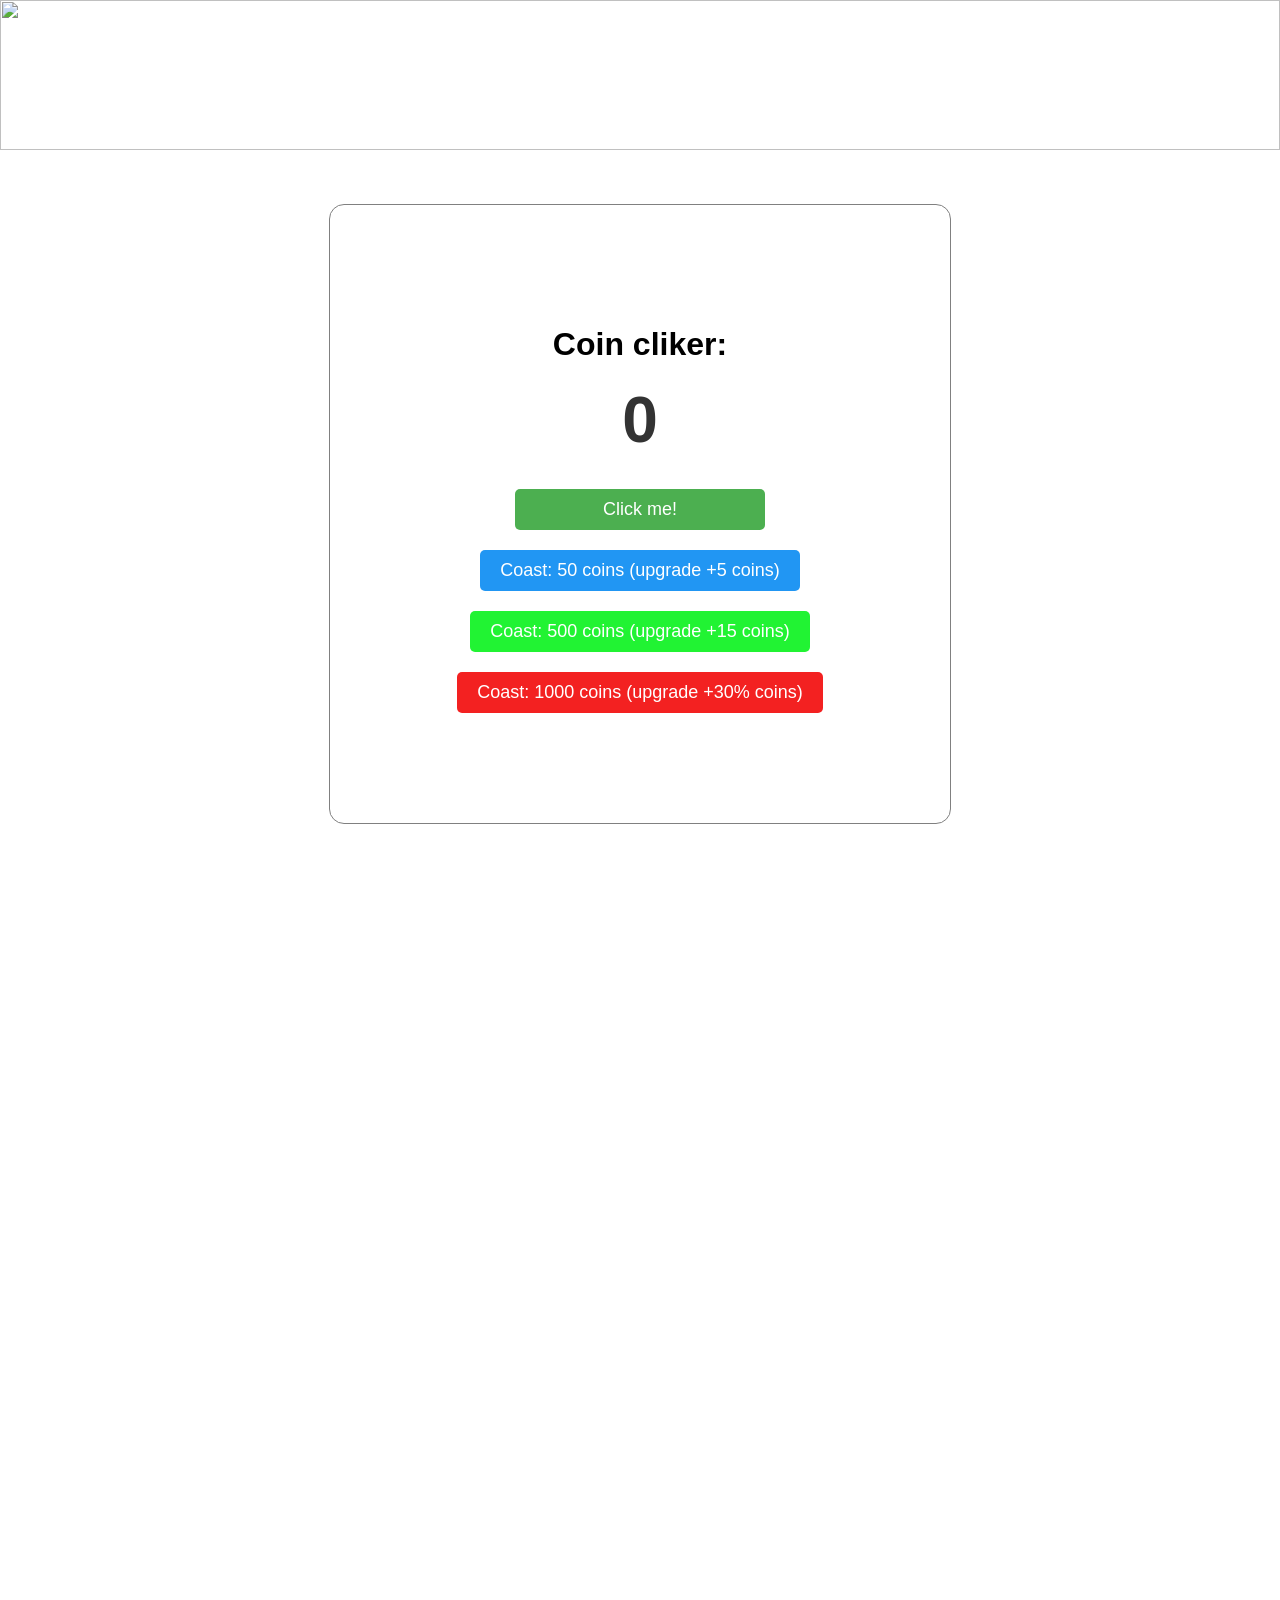
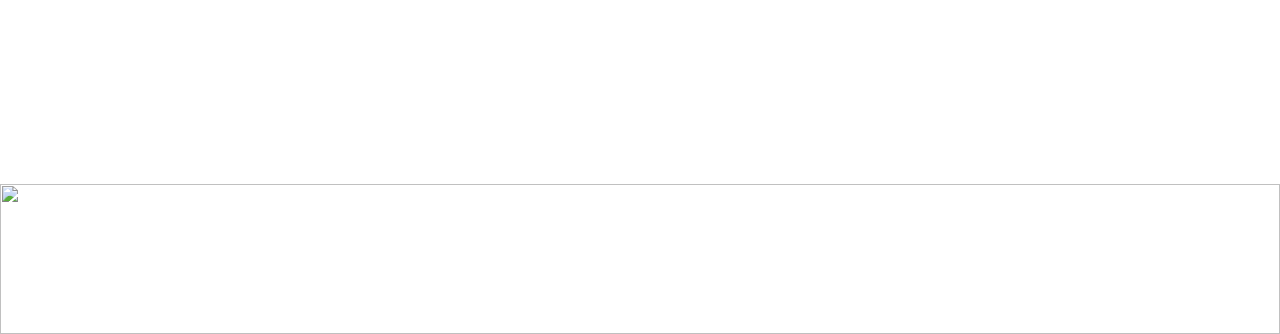
==== index.html @ 969538f2 "Izveidoju logu clikeram" ====
<!DOCTYPE html>
<html lang="en">
<head>
    <meta charset="UTF-8">
    <meta name="viewport" content="width=device-width, initial-scale=1.0">
    <title>Cliker</title>
    <link rel="stylesheet" href="style.css">

</head>
<body>

    <header>
        <img src="https://gdetraffic.com/img/news_4497/620x0__image9.png">
    </header>
    <div>
    <main>
        <h1>Coin cliker:<p id="balance">0</p></h1>
        <button id="btn">Click me!</button>
        <button id="upgrade">Coast: 50 coins (upgrade +5 coins)</button>
        <button id="update">Coast: 500 coins (upgrade +15 coins)</button>
        <button id="procent">Coast: 1000 coins (upgrade +30% coins)</button>
        
    </main>
    </div>
    <footer>
        <img src="https://viss.lv/dati/joker_sporta_bars_spelu_zale_leona_paegles_iela_sigulda/logo_joker.jpg">
    </footer>

    <script src="script.js"></script>
</body>
</html>
---- style.css ----
body {
    text-align: center;
    font-family: Arial, sans-serif;
    margin: 0;
    flex-direction: column;
    height: 100vh; 
}

div {
    display: grid;
    align-items: center;
    justify-content: center;
    gap: 40px;
    border: 1px solid grey;
    padding: 100px;
    border-radius: 15px;
    margin: 50px auto;
    width: 420px;
    background-color: white;
}

#balance {
    font-size: 4rem;
    color: #333;
    margin: 20px 0;
}


button {
    min-width: 250px; 
    font-size: 18px;
    padding: 10px 20px;
    margin: 10px;
    border: none;
    border-radius: 5px;
    cursor: pointer;
    transition: all 0.3s ease;
}


button:disabled {
    background-color: #cccccc !important;
    color: #666666 !important;
    cursor: not-allowed;
    opacity: 0.7;
    transform: none !important;
}

#btn {
    background-color: #4caf50; 
    color: white;
}

#btn:hover {
    background-color: #45a049;
    transform: scale(1.05); 
}

#upgrade {
    background-color: #2196f3; 
    color: white;
}

#upgrade:hover {
    background-color: #1976d2;
    transform: scale(1.05);
}

#update {
    background-color: #21f333; 
    color: white;
}

#update:hover {
    background-color: #21f333;
    transform: scale(1.05);
}

#procent {
    background-color: #f32121; 
    color: white;
}

#procent:hover {
    background-color: #f32121;
    transform: scale(1.05);
}


header img{
    width: 100%;
    height: 150px;
}

footer img{
    width: 100%;
    height: 150px;
    position: relative;

    top:910px
    
    
}
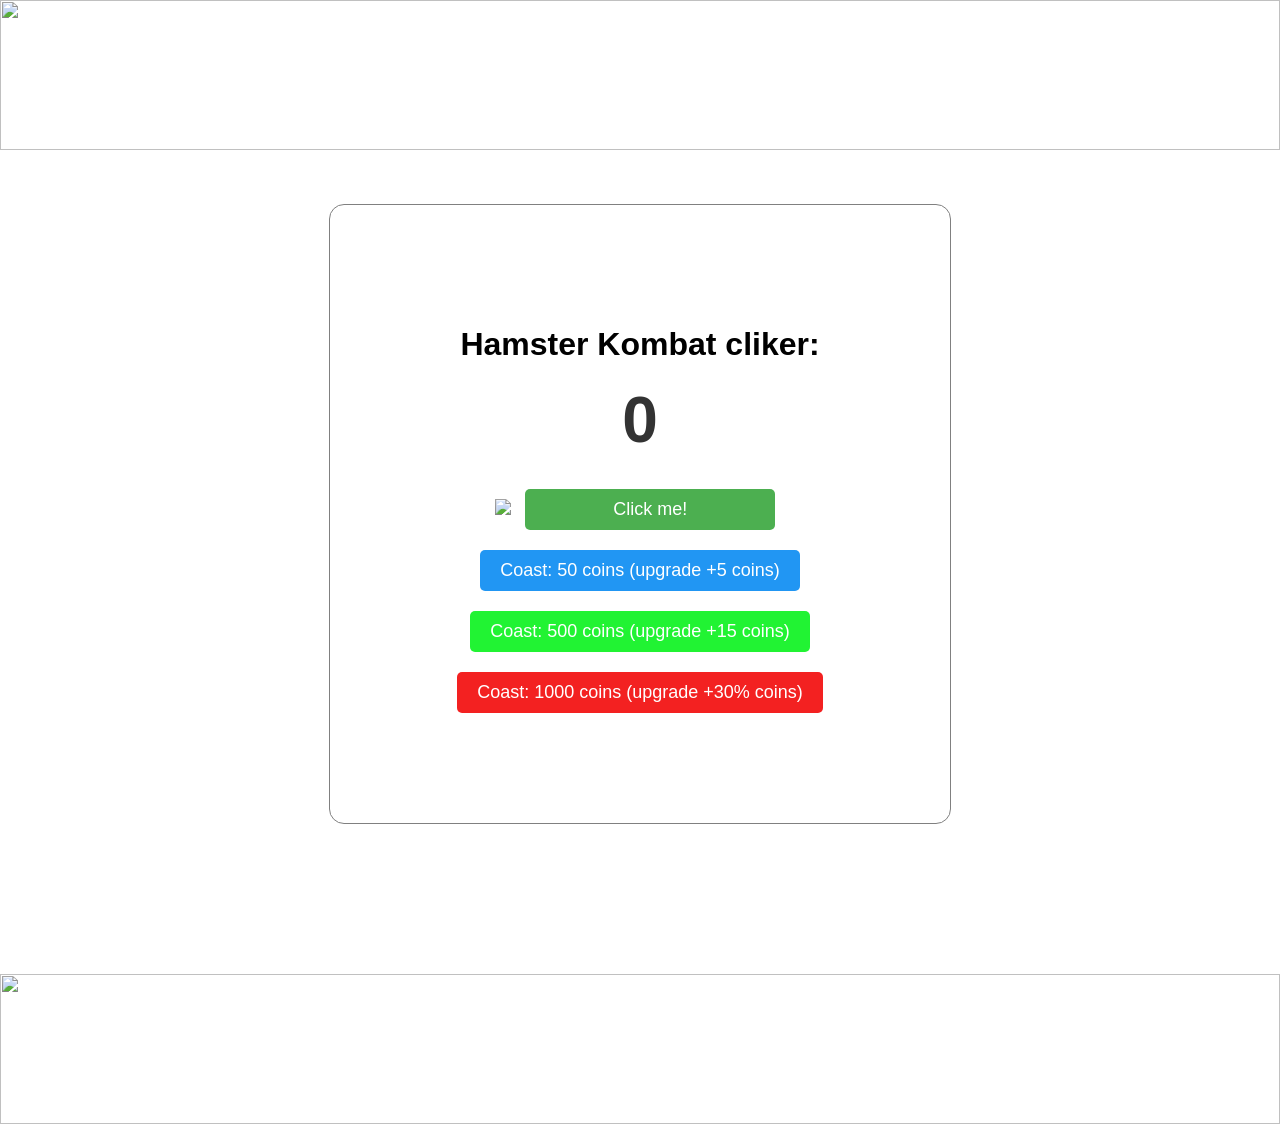
==== commit cfea2b22: "Pievienoju hamster kombat attelu un izlaboju joker attela novietojumu" ====
--- a/index.html
+++ b/index.html
@@ -14,7 +14,8 @@
     </header>
     <div>
     <main>
-        <h1>Coin cliker:<p id="balance">0</p></h1>
+        <h1>Hamster Kombat cliker:<p id="balance">0</p></h1>
+        <img src="https://encrypted-tbn0.gstatic.com/images?q=tbn:ANd9GcQad_YZVQOKeJW3n4_an2Do4HH9vcT5hs_NMg&s">
         <button id="btn">Click me!</button>
         <button id="upgrade">Coast: 50 coins (upgrade +5 coins)</button>
         <button id="update">Coast: 500 coins (upgrade +15 coins)</button>
--- a/style.css
+++ b/style.css
@@ -97,7 +97,7 @@
     height: 150px;
     position: relative;
 
-    top:910px
+    top:100px
     
     
-}+}
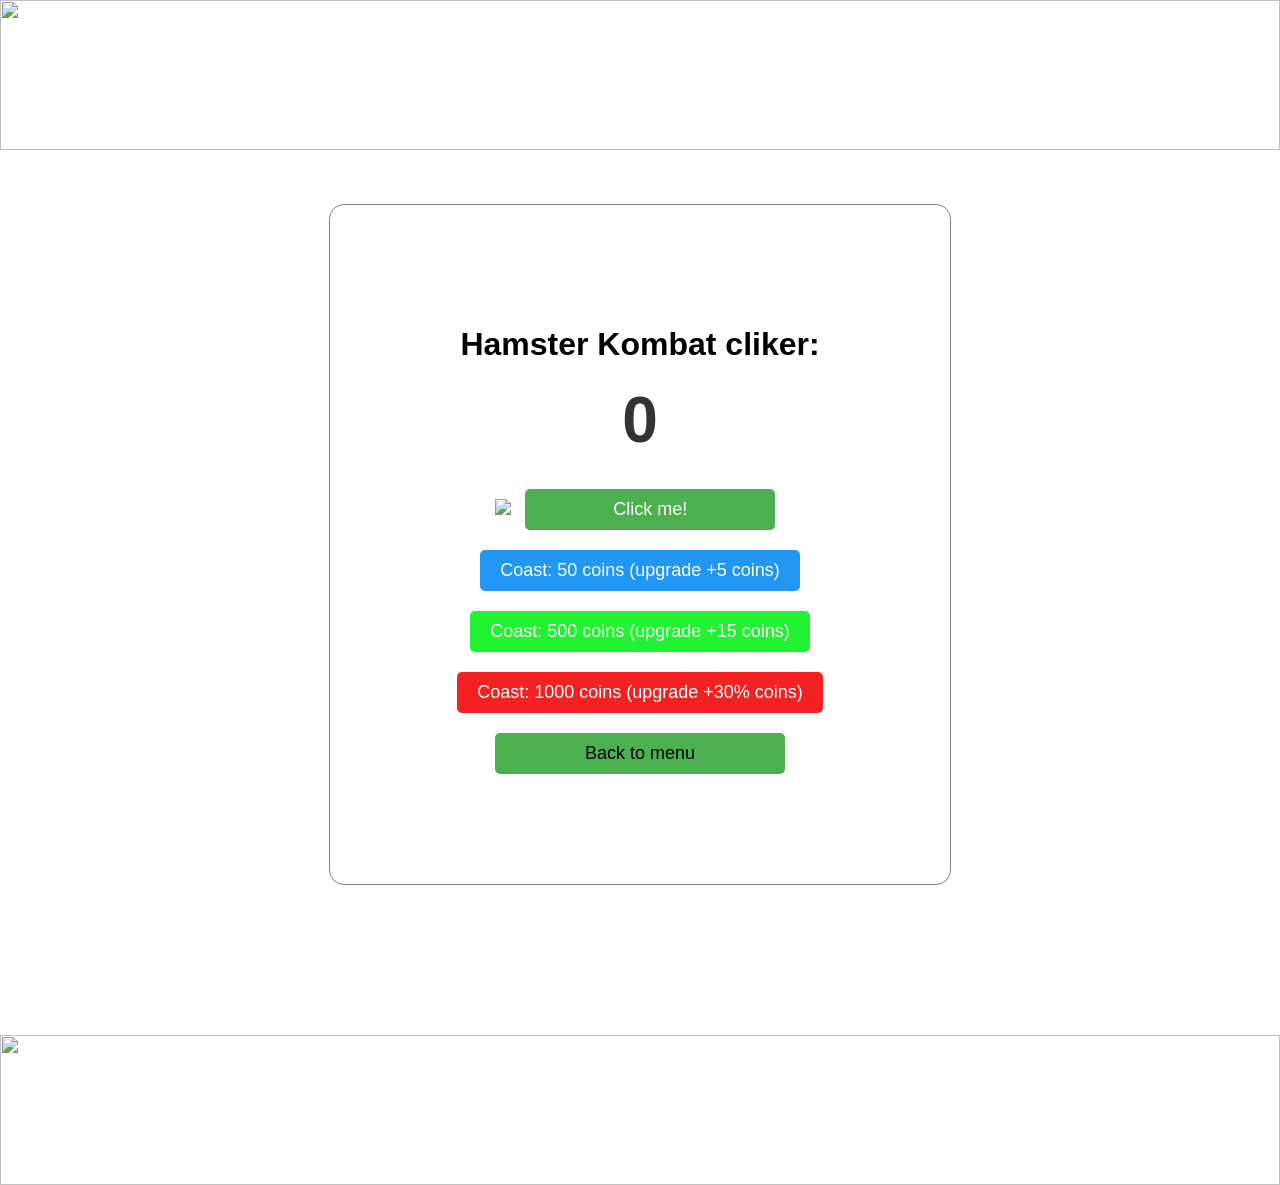
==== commit ce94a8f7: "Uztaisiju menu lapu, pievieniju attelus un pievienoju pogu 'Atpakal uz menu'" ====
--- a/index.html
+++ b/index.html
@@ -20,6 +20,7 @@
         <button id="upgrade">Coast: 50 coins (upgrade +5 coins)</button>
         <button id="update">Coast: 500 coins (upgrade +15 coins)</button>
         <button id="procent">Coast: 1000 coins (upgrade +30% coins)</button>
+        <a href="menu.html" class="btn">Back to menu</a>
         
     </main>
     </div>
--- a/style.css
+++ b/style.css
@@ -35,6 +35,25 @@
     border-radius: 5px;
     cursor: pointer;
     transition: all 0.3s ease;
+}
+
+
+.btn {
+    display: inline-block;
+    min-width: 250px;
+    font-size: 18px;
+    padding: 10px 20px;
+    margin: 10px;
+    border-radius: 5px;
+    background-color: #4caf50;
+    color: black;
+    text-decoration: none;
+    transition: all 0.3s ease;
+}
+
+.btn:hover {
+    background-color: #45a049;
+    transform: scale(1.05);
 }
 
 
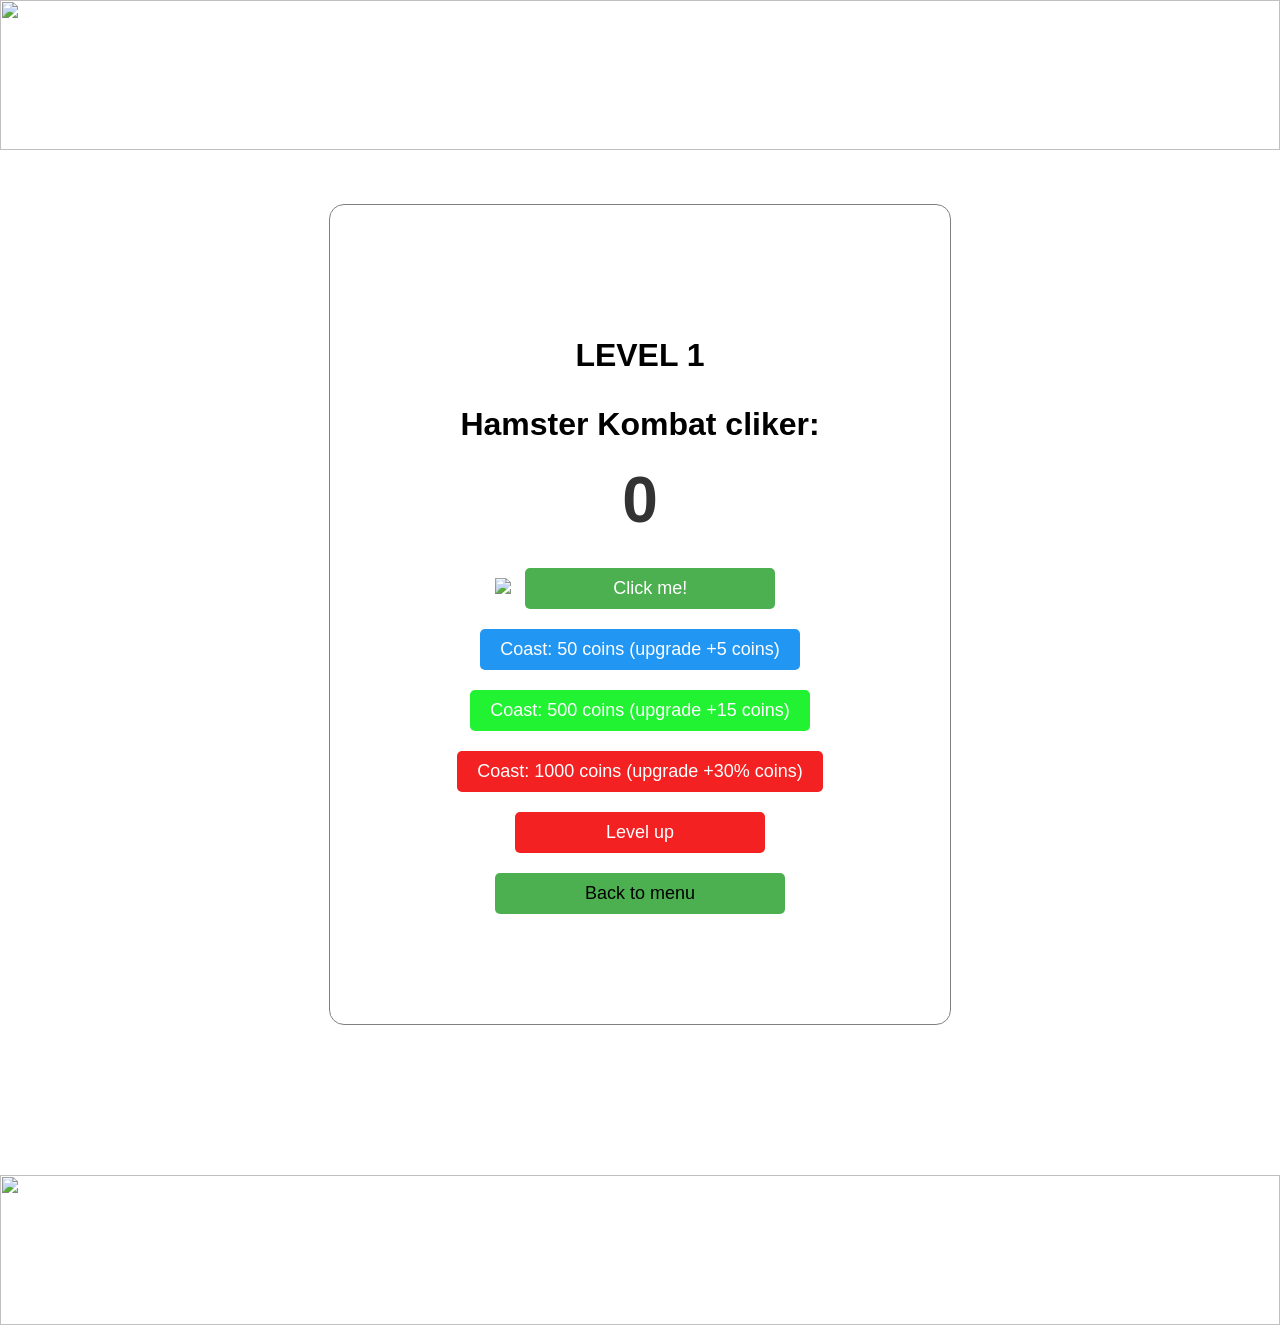
==== commit b7cefbcb: "Izlaboju speli" ====
--- a/index.html
+++ b/index.html
@@ -14,20 +14,25 @@
     </header>
     <div>
     <main>
+        <h1><p id="level_up">LEVEL 1</p></h1>
         <h1>Hamster Kombat cliker:<p id="balance">0</p></h1>
         <img src="https://encrypted-tbn0.gstatic.com/images?q=tbn:ANd9GcQad_YZVQOKeJW3n4_an2Do4HH9vcT5hs_NMg&s">
         <button id="btn">Click me!</button>
         <button id="upgrade">Coast: 50 coins (upgrade +5 coins)</button>
         <button id="update">Coast: 500 coins (upgrade +15 coins)</button>
         <button id="procent">Coast: 1000 coins (upgrade +30% coins)</button>
+        <button id="level">Level up</button>
         <a href="menu.html" class="btn">Back to menu</a>
+        
+
+        
         
     </main>
     </div>
     <footer>
-        <img src="https://viss.lv/dati/joker_sporta_bars_spelu_zale_leona_paegles_iela_sigulda/logo_joker.jpg">
+        <img src="https://casino-latvia.com/wp-content/uploads/2023/11/Joker-Casino-1.svg">
     </footer>
-
+   
     <script src="script.js"></script>
 </body>
 </html>
--- a/style.css
+++ b/style.css
@@ -4,6 +4,11 @@
     margin: 0;
     flex-direction: column;
     height: 100vh; 
+    background-image: url("https://media.tenor.com/mxPxa9SajYcAAAAe/hamster-happy.png");
+    background-repeat: no-repeat;
+    background-size: cover;
+    background-position: center;
+    background-attachment: fixed;
 }
 
 div {
@@ -106,6 +111,17 @@
 }
 
 
+#level {
+    background-color: #f32121; 
+    color: white;
+}
+
+#level:hover {
+    background-color: #f32121;
+    transform: scale(1.05);
+}
+
+
 header img{
     width: 100%;
     height: 150px;
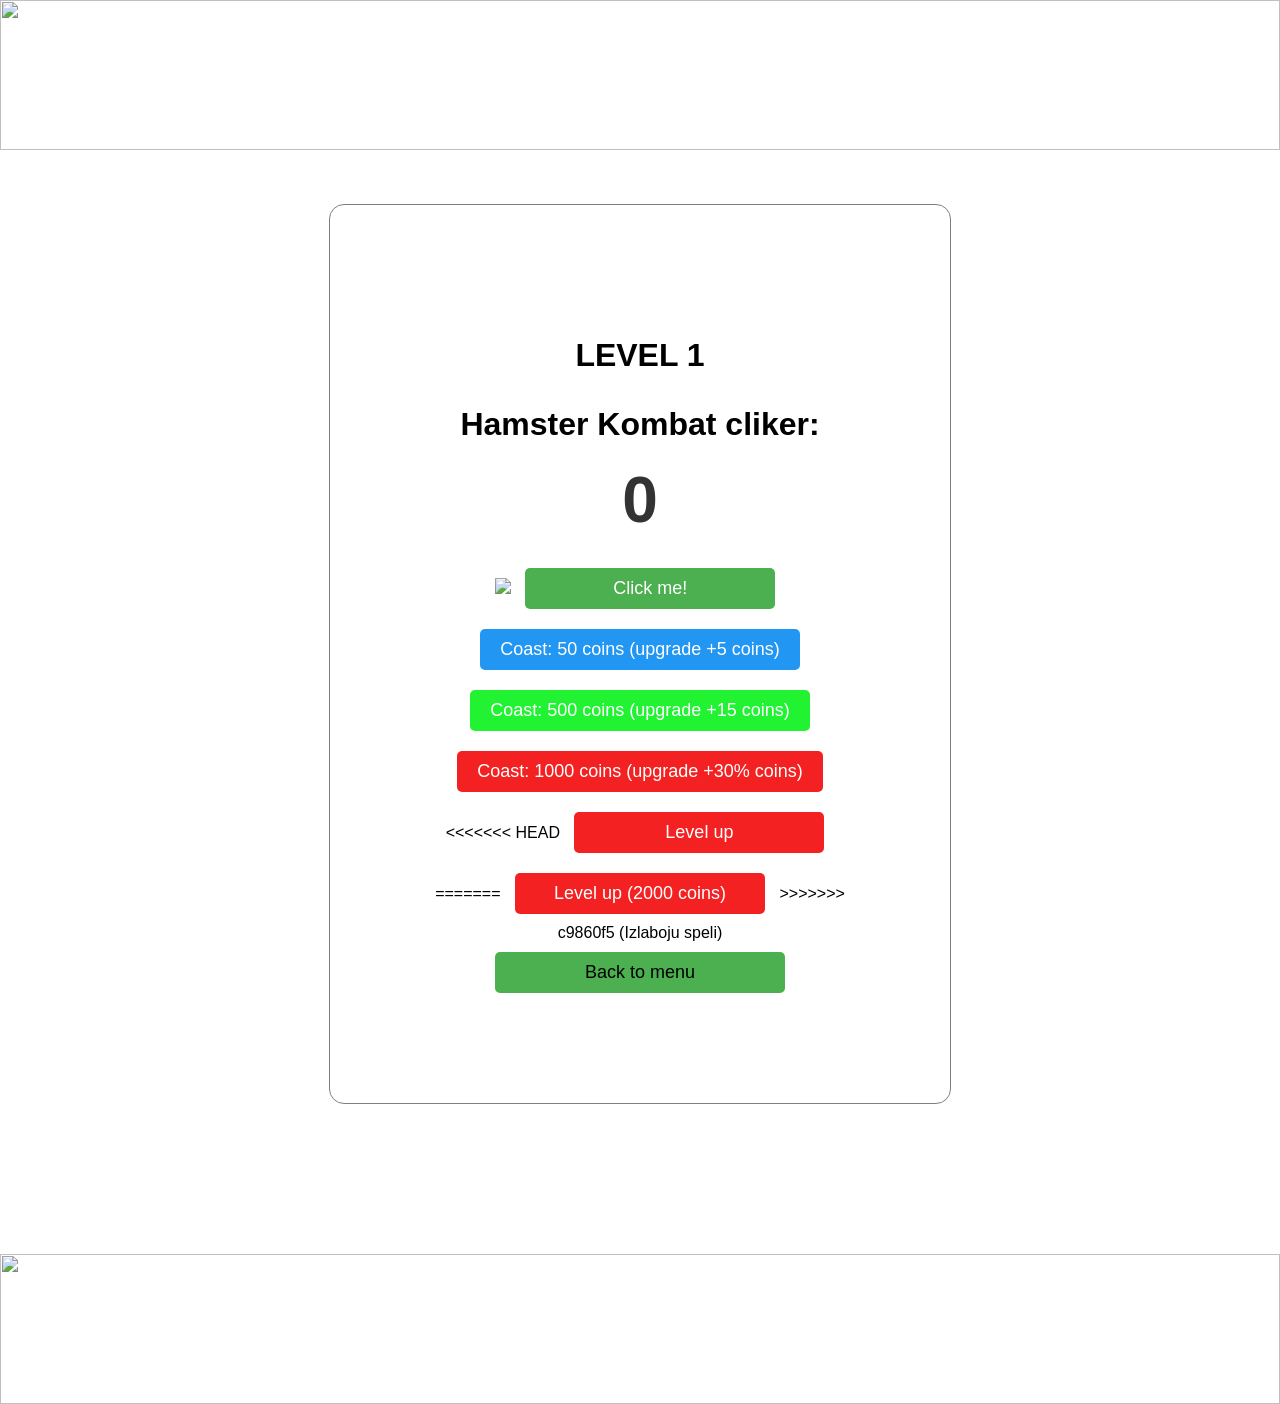
==== commit 0dc63193: "Izlaboju speli" ====
--- a/index.html
+++ b/index.html
@@ -21,7 +21,11 @@
         <button id="upgrade">Coast: 50 coins (upgrade +5 coins)</button>
         <button id="update">Coast: 500 coins (upgrade +15 coins)</button>
         <button id="procent">Coast: 1000 coins (upgrade +30% coins)</button>
+<<<<<<< HEAD
         <button id="level">Level up</button>
+=======
+        <button id="level">Level up (2000 coins)</button>
+>>>>>>> c9860f5 (Izlaboju speli)
         <a href="menu.html" class="btn">Back to menu</a>
         
 
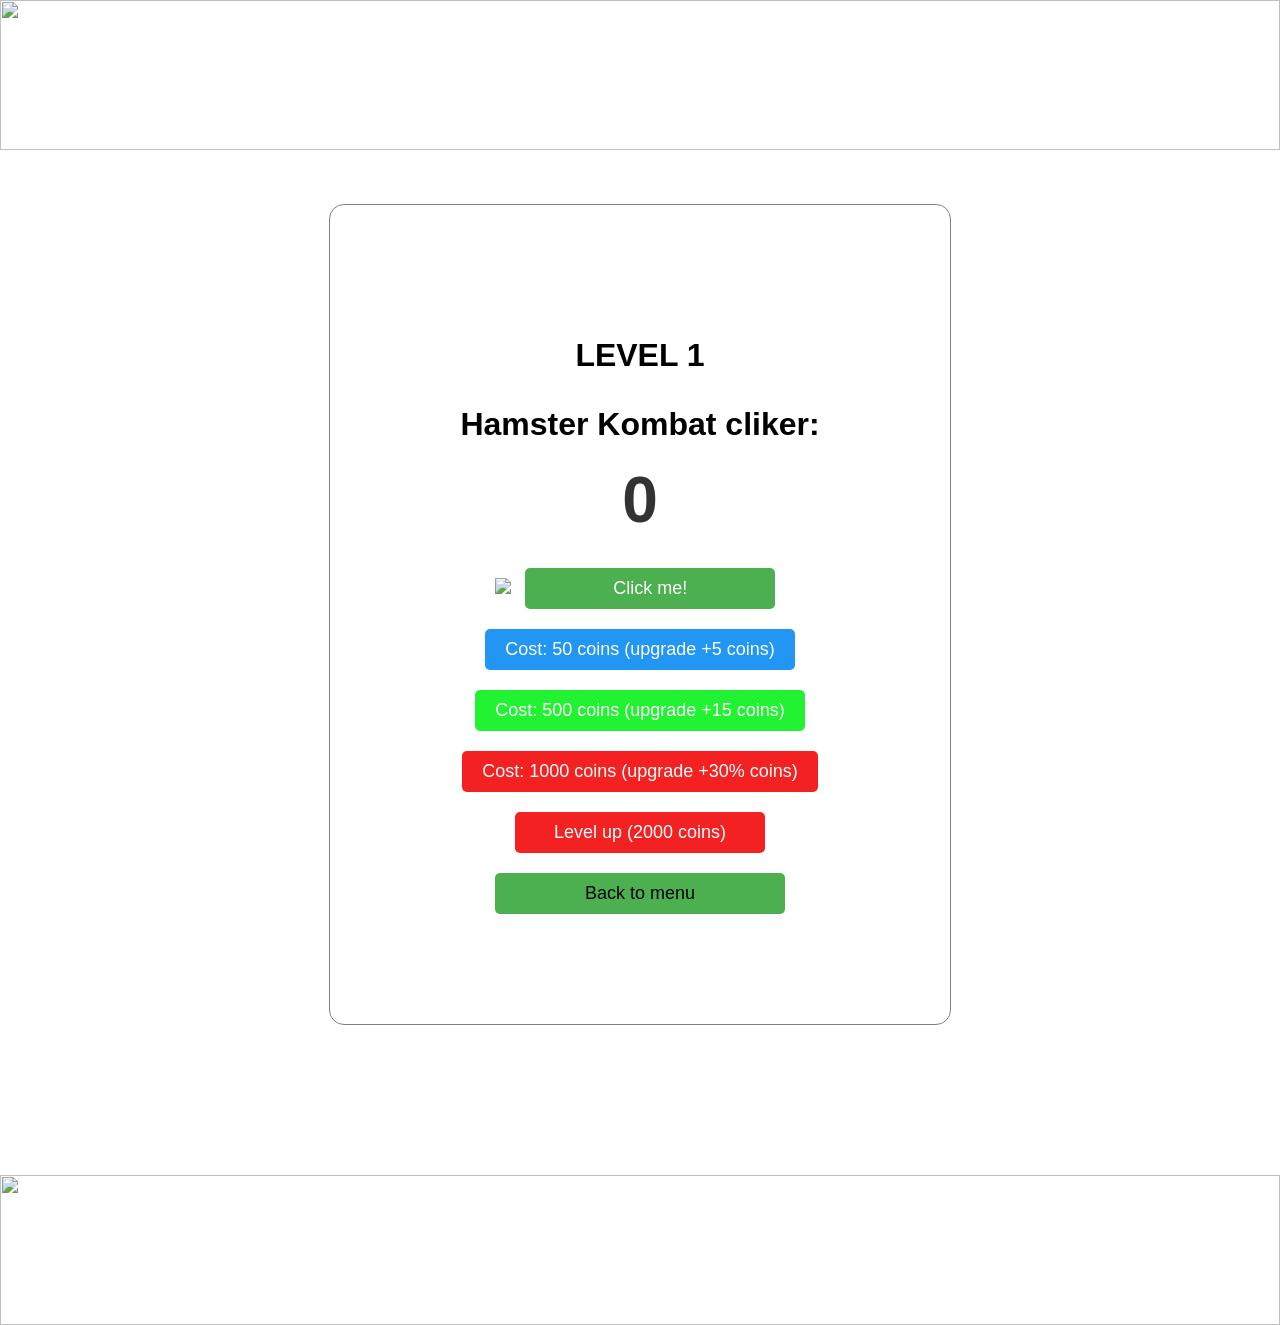
==== commit 401f115b: "Izlaboju speli" ====
--- a/index.html
+++ b/index.html
@@ -21,11 +21,7 @@
         <button id="upgrade">Coast: 50 coins (upgrade +5 coins)</button>
         <button id="update">Coast: 500 coins (upgrade +15 coins)</button>
         <button id="procent">Coast: 1000 coins (upgrade +30% coins)</button>
-<<<<<<< HEAD
         <button id="level">Level up</button>
-=======
-        <button id="level">Level up (2000 coins)</button>
->>>>>>> c9860f5 (Izlaboju speli)
         <a href="menu.html" class="btn">Back to menu</a>
         
 
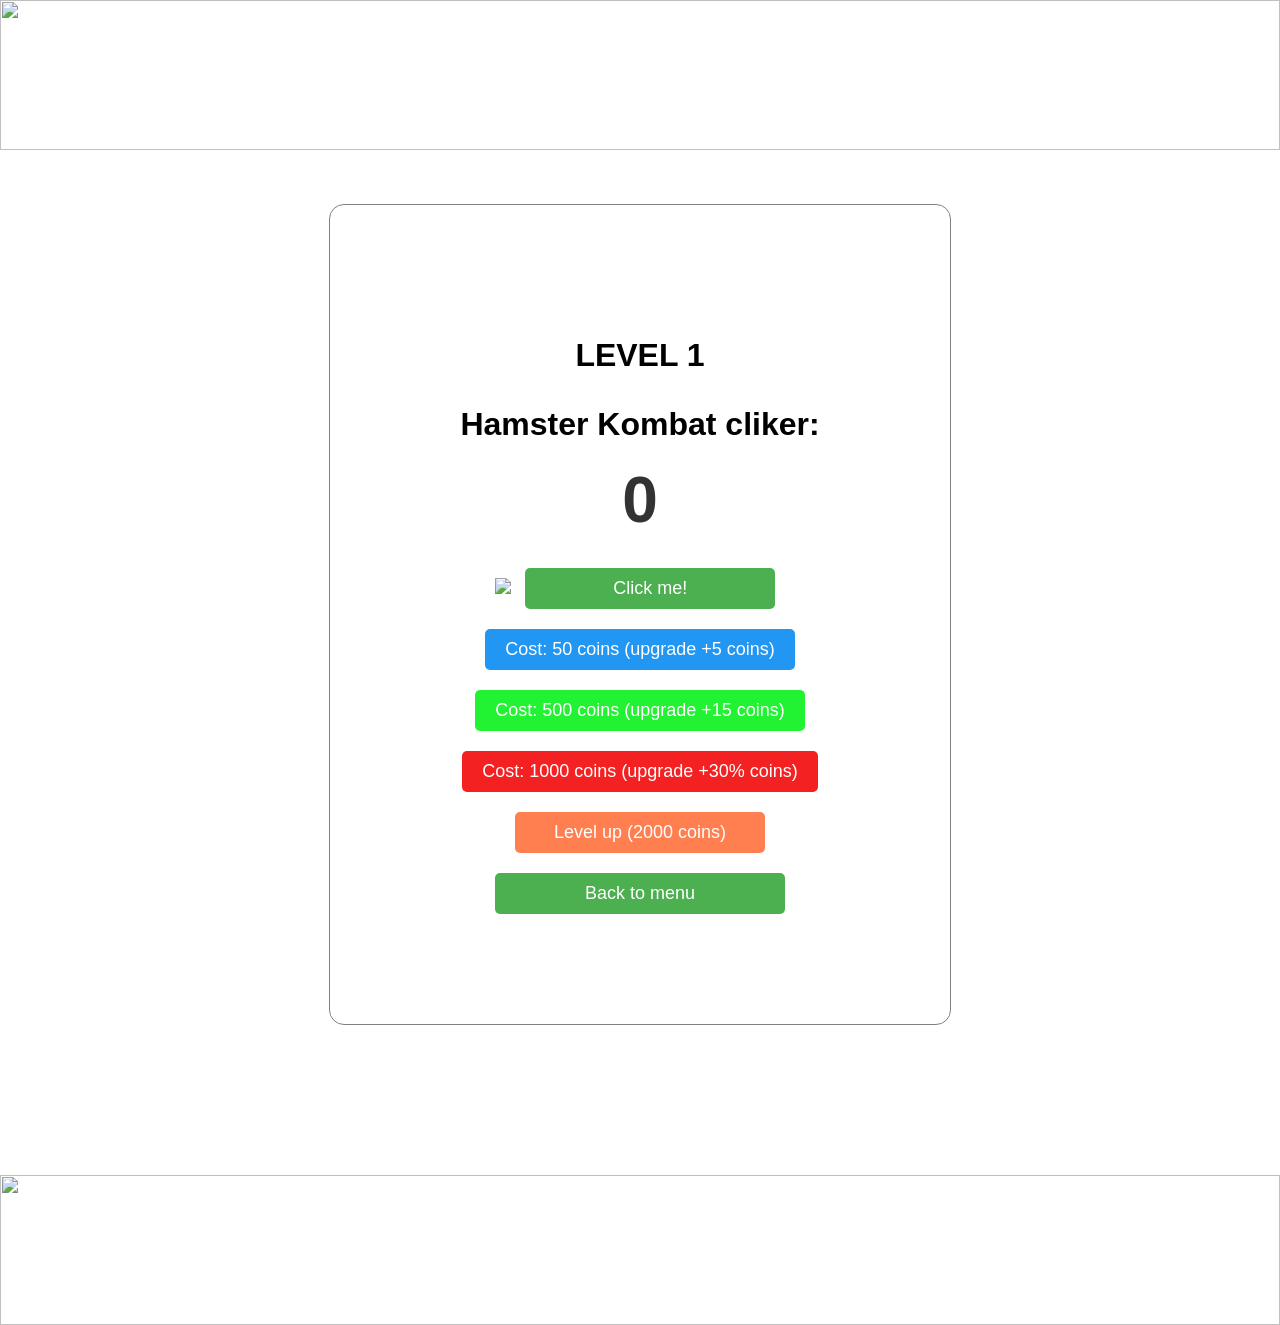
==== commit cca33b10: "Izlaboju speli" ====
--- a/index.html
+++ b/index.html
@@ -18,10 +18,11 @@
         <h1>Hamster Kombat cliker:<p id="balance">0</p></h1>
         <img src="https://encrypted-tbn0.gstatic.com/images?q=tbn:ANd9GcQad_YZVQOKeJW3n4_an2Do4HH9vcT5hs_NMg&s">
         <button id="btn">Click me!</button>
-        <button id="upgrade">Coast: 50 coins (upgrade +5 coins)</button>
-        <button id="update">Coast: 500 coins (upgrade +15 coins)</button>
-        <button id="procent">Coast: 1000 coins (upgrade +30% coins)</button>
+        <button id="upgrade">Cost: 50 coins (upgrade +5 coins)</button>
+        <button id="update">Cost: 500 coins (upgrade +15 coins)</button>
+        <button id="procent">Cost: 1000 coins (upgrade +30% coins)</button>
         <button id="level">Level up</button>
+        <button id="rebirth">Rebirth (Cost: 10000(Bonus: x2))</button>
         <a href="menu.html" class="btn">Back to menu</a>
         
 
--- a/style.css
+++ b/style.css
@@ -51,7 +51,7 @@
     margin: 10px;
     border-radius: 5px;
     background-color: #4caf50;
-    color: black;
+    color: white;
     text-decoration: none;
     transition: all 0.3s ease;
 }
@@ -112,15 +112,26 @@
 
 
 #level {
-    background-color: #f32121; 
+    background-color: coral; 
     color: white;
 }
 
 #level:hover {
-    background-color: #f32121;
+    
+    background-color: coral;
     transform: scale(1.05);
 }
 
+#rebirth {
+    display: none;
+    background-color:mediumpurple;
+    color: white;
+}
+
+#rebirth:hover {
+    background-color: mediumpurple;
+    transform: scale(1.05);
+}
 
 header img{
     width: 100%;
